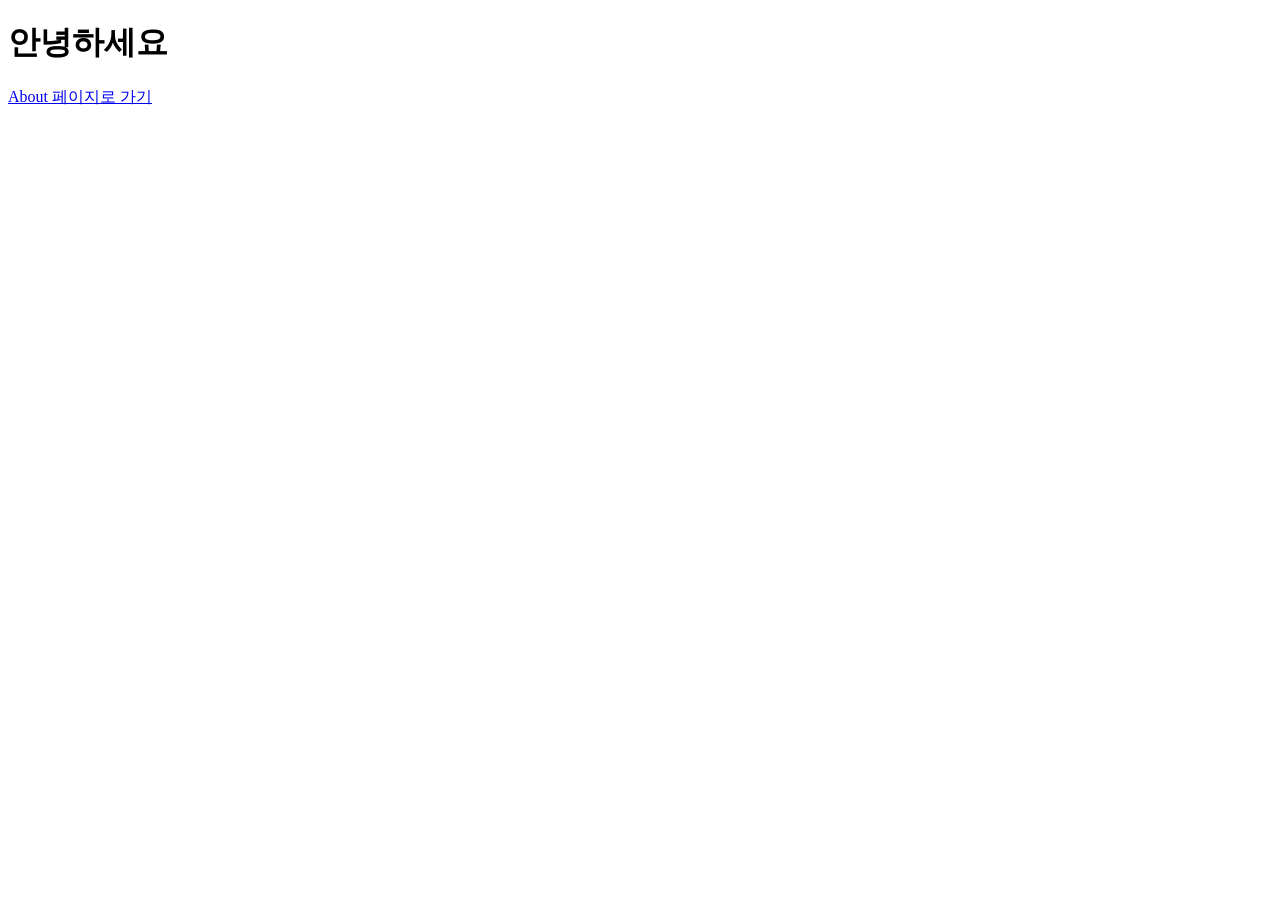
==== index.html @ 951caa40 "index-about 페이지 연결" ====
<!DOCTYPE html>
<html lang="ko">
<head>
    <meta charset="UTF-8">
    <meta name="viewport" content="width=device-width, initial-scale=1.0">
    <title>메인 페이지</title>
</head>
<body>
    <h1>안녕하세요</h1>
    <a href="about.html">About 페이지로 가기</a>
</body>
</html>
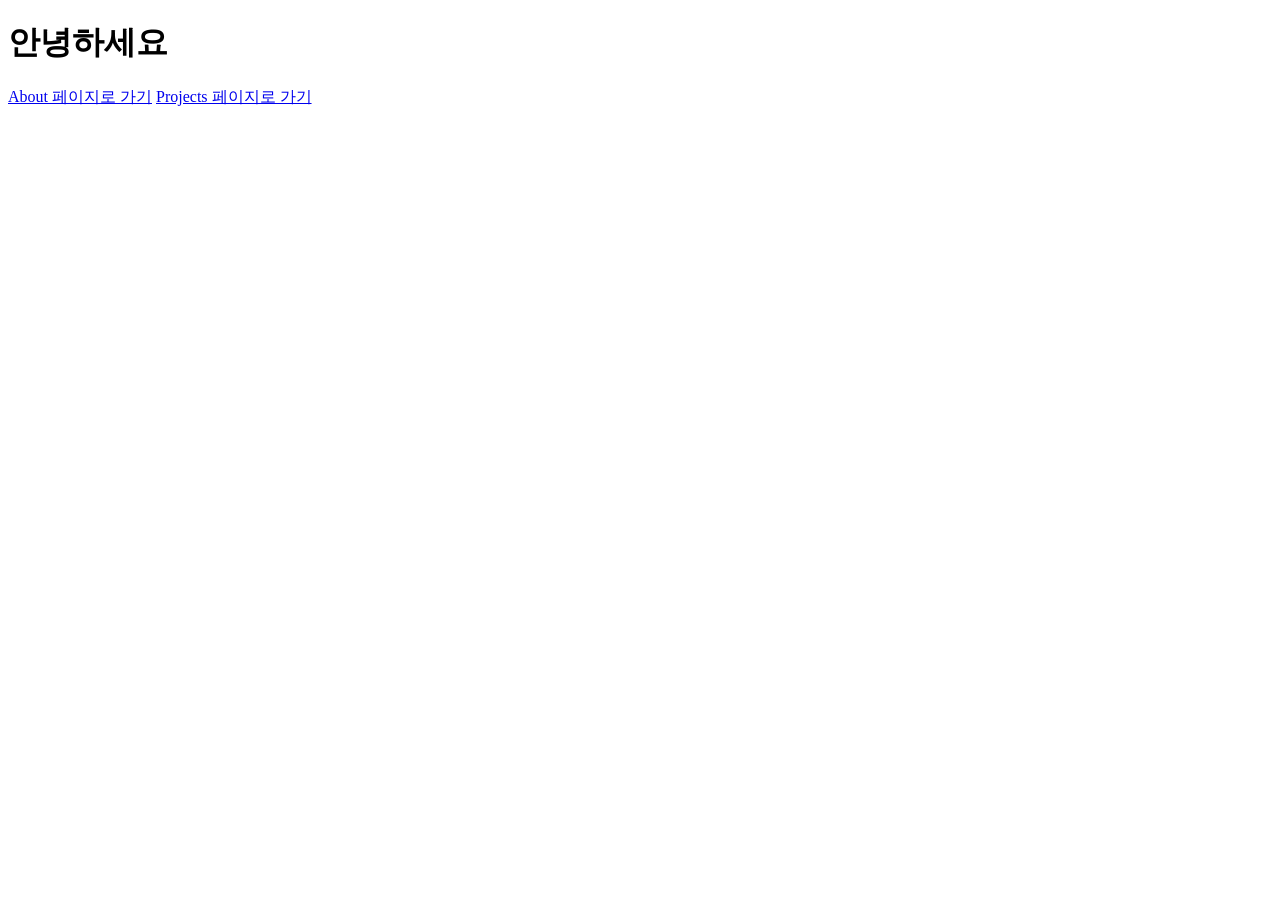
==== commit 0e3dad74: "projects 페이지 추가" ====
--- a/index.html
+++ b/index.html
@@ -8,5 +8,6 @@
 <body>
     <h1>안녕하세요</h1>
     <a href="about.html">About 페이지로 가기</a>
+    <a href="projects.html">Projects 페이지로 가기</a>
 </body>
 </html>
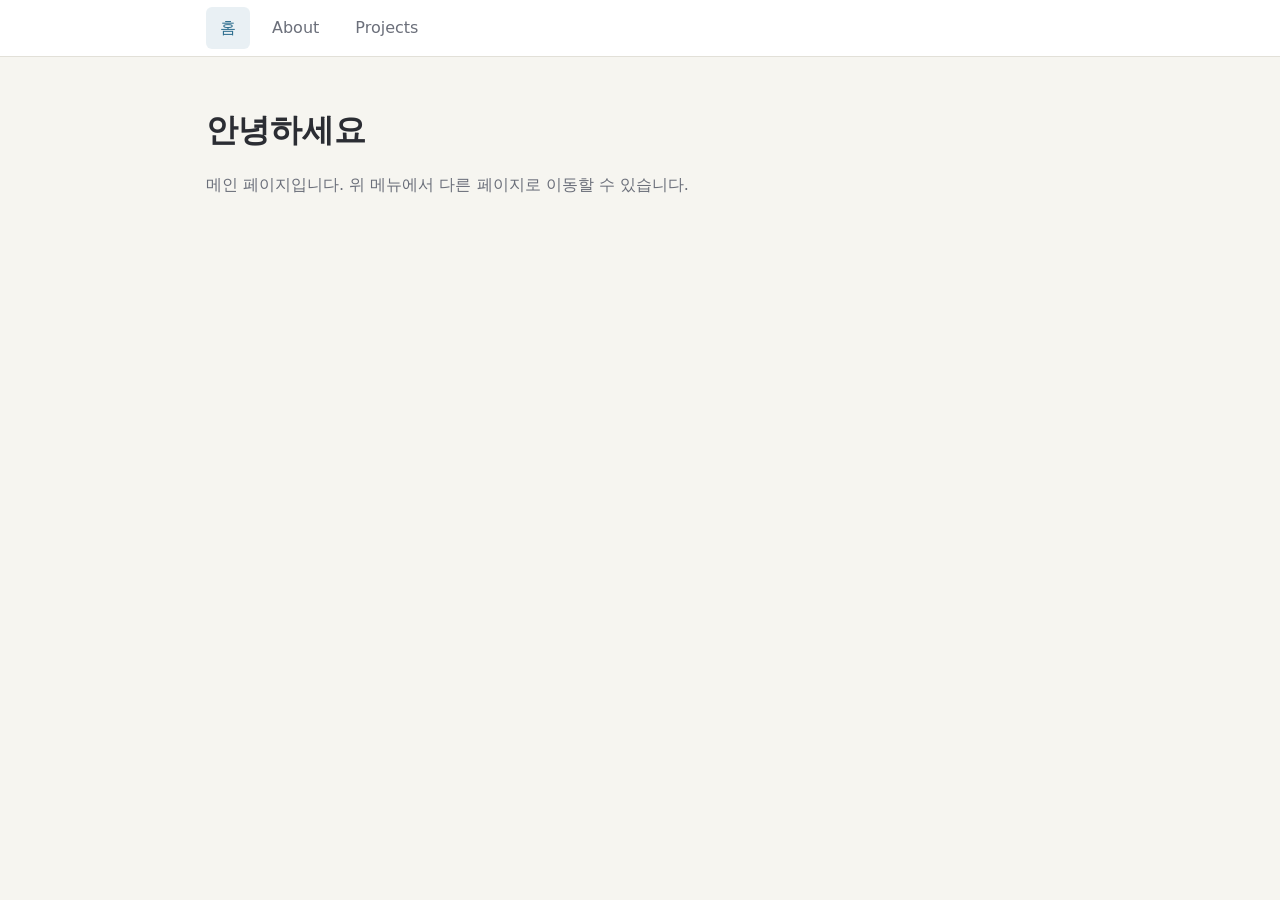
==== commit 1d9764e5: "디자인 다듬기" ====
--- a/index.html
+++ b/index.html
@@ -4,10 +4,19 @@
     <meta charset="UTF-8">
     <meta name="viewport" content="width=device-width, initial-scale=1.0">
     <title>메인 페이지</title>
+    <link rel="stylesheet" href="style.css">
 </head>
 <body>
-    <h1>안녕하세요</h1>
-    <a href="about.html">About 페이지로 가기</a>
-    <a href="projects.html">Projects 페이지로 가기</a>
+    <header class="site-header">
+        <nav class="site-nav">
+            <a href="index.html" class="active">홈</a>
+            <a href="about.html">About</a>
+            <a href="projects.html">Projects</a>
+        </nav>
+    </header>
+    <main>
+        <h1>안녕하세요</h1>
+        <p>메인 페이지입니다. 위 메뉴에서 다른 페이지로 이동할 수 있습니다.</p>
+    </main>
 </body>
 </html>
--- a/style.css
+++ b/style.css
@@ -0,0 +1,81 @@
+:root {
+  --bg: #f6f5f0;
+  --surface: #ffffff;
+  --text: #2b2d33;
+  --muted: #6b6f7a;
+  --accent: #2f6f8f;
+  --accent-hover: #1f5270;
+  --border: #e2e0d8;
+}
+
+* {
+  box-sizing: border-box;
+}
+
+body {
+  margin: 0;
+  background: var(--bg);
+  color: var(--text);
+  font-family: "Pretendard", "Apple SD Gothic Neo", "Noto Sans KR", "Malgun Gothic", system-ui, sans-serif;
+  line-height: 1.6;
+}
+
+.site-header {
+  background: var(--surface);
+  border-bottom: 1px solid var(--border);
+}
+
+.site-nav {
+  max-width: 900px;
+  margin: 0 auto;
+  padding: 0 16px;
+  display: flex;
+  align-items: center;
+  gap: 8px;
+  height: 56px;
+}
+
+.site-nav a {
+  color: var(--muted);
+  text-decoration: none;
+  font-weight: 500;
+  padding: 8px 14px;
+  border-radius: 6px;
+  transition: background 0.15s, color 0.15s;
+}
+
+.site-nav a:hover {
+  background: var(--bg);
+  color: var(--accent);
+}
+
+.site-nav a.active {
+  color: var(--accent);
+  background: rgba(47, 111, 143, 0.1);
+}
+
+main {
+  max-width: 900px;
+  margin: 0 auto;
+  padding: 48px 16px;
+}
+
+h1 {
+  margin: 0 0 16px;
+  font-size: 2rem;
+  font-weight: 700;
+  color: var(--text);
+}
+
+p {
+  margin: 0 0 12px;
+  color: var(--muted);
+}
+
+a {
+  color: var(--accent);
+}
+
+a:hover {
+  color: var(--accent-hover);
+}
